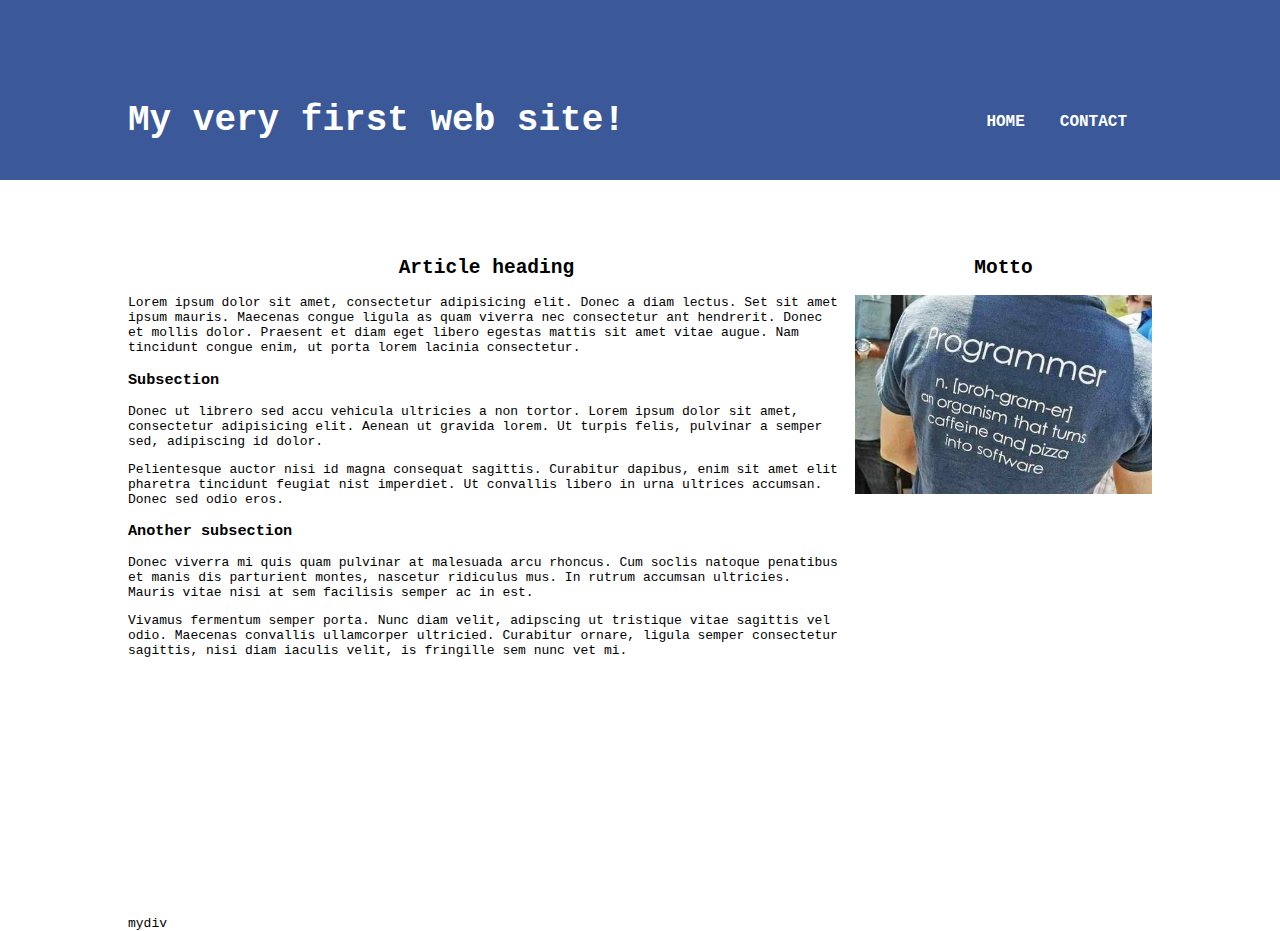
==== index.html @ ace3ed57 "Update index.html" ====
<!DOCTYPE html>

<html>

  <head>
    <meta charset="utf-8">

    <title>POP Info 2016 - Aj Ty v IT workshop</title>
    <link rel="stylesheet" href="css/styles.css">

    <!-- the below three lines are a fix to get HTML5 semantic elements working in old versions of Internet Explorer-->
    <!--[if lt IE 9]>
      <script src="http://html5shiv.googlecode.com/svn/trunk/html5.js"></script>
    <![endif]-->
  </head>

  <body>

  <header>

    <div class="wrapper">

      <h1>My very first web site!</h1>

      <nav>

        <ul>

          <li><a href="contact.html">CONTACT</a></li>
          <li><a href="index.html">HOME</a></li>

        </ul>

      </nav>

    </div>

  </header>

  <main>

    <div class="wrapper">

      <article>

        <h2>Article heading</h2>

        <p>Lorem ipsum dolor sit amet, consectetur adipisicing elit. Donec a diam lectus. Set sit amet ipsum mauris. Maecenas congue ligula as quam viverra nec consectetur ant hendrerit. Donec et mollis dolor. Praesent et diam eget libero egestas mattis sit amet vitae augue. Nam tincidunt congue enim, ut porta lorem lacinia consectetur.</p>

        <h3>Subsection</h3>

        <p>Donec ut librero sed accu vehicula ultricies a non tortor. Lorem ipsum dolor sit amet, consectetur adipisicing elit. Aenean ut gravida lorem. Ut turpis felis, pulvinar a semper sed, adipiscing id dolor.</p>

        <p>Pelientesque auctor nisi id magna consequat sagittis. Curabitur dapibus, enim sit amet elit pharetra tincidunt feugiat nist imperdiet. Ut convallis libero in urna ultrices accumsan. Donec sed odio eros.</p>

        <h3>Another subsection</h3>

        <p>Donec viverra mi quis quam pulvinar at malesuada arcu rhoncus. Cum soclis natoque penatibus et manis dis parturient montes, nascetur ridiculus mus. In rutrum accumsan ultricies. Mauris vitae nisi at sem facilisis semper ac in est.</p>

        <p>Vivamus fermentum semper porta. Nunc diam velit, adipscing ut tristique vitae sagittis vel odio. Maecenas convallis ullamcorper ultricied. Curabitur ornare, ligula semper consectetur sagittis, nisi diam iaculis velit, is fringille sem nunc vet mi.</p>

      </article>

      <aside>

        <h2>Motto</h2>

       <img src="img/logo.jpg" title="my logo"/>

      </aside>

    </div>

  </main>


  <footer>


  <div class="wrapper">
    
     <p id="timer">mydiv</p>

  </div>

  </footer>

  </body>

  <script src="js/scripts.js"></script>

</html>
---- css/styles.css ----
html{

	width: 100%;
	height: 100%;

}

body {

	width: 100%;
	height: 100%;
	margin: 0;
	background-color: #ffffff;
	font-family: monospace;

}

.wrapper{

	width: 80%;
	margin: 0 auto;

}


header {

	width: 100%;
	height: 20%;
	background-color: #3b5998;
	color: #ffffff;

}

header h1{

	font-size: 36px;
	margin: 0;
	padding: 100px 0;
 	float: left;

}

header nav{
	
	margin: 0;
	padding: 100px 0;
	float: right;

}

header nav ul{
	
	list-style-type: none;

}

header nav ul li {

	float: right;

}

header nav ul li a{

	text-decoration: none;
	padding: 10px;
	margin-right: 15px;
	color: #ffffff;
	font-size: 16px;
	font-weight: bold;

}

/********************************************************************************************************/

main{

	height: 75%;

}

main .wrapper {

	height: 100%;

}

main h2{

	text-align: center;

}

article {

	width: 70%;
	height: 100%;
	float: left;

}

aside {

	width: 29%;
	margin-left: 1%;
	height: 100%;
	float: right;

}

aside img{

	width: 100%;

}

main table{

	margin: 0 auto;

}

main table tr{



}


main table tr td,
main table tr th {

	padding: 15px;
	border: 1px solid #ccc;
	border-collapse: border;

}

/********************************************************************************************************/
footer {

	width: 100%;
	height: 5%;

}
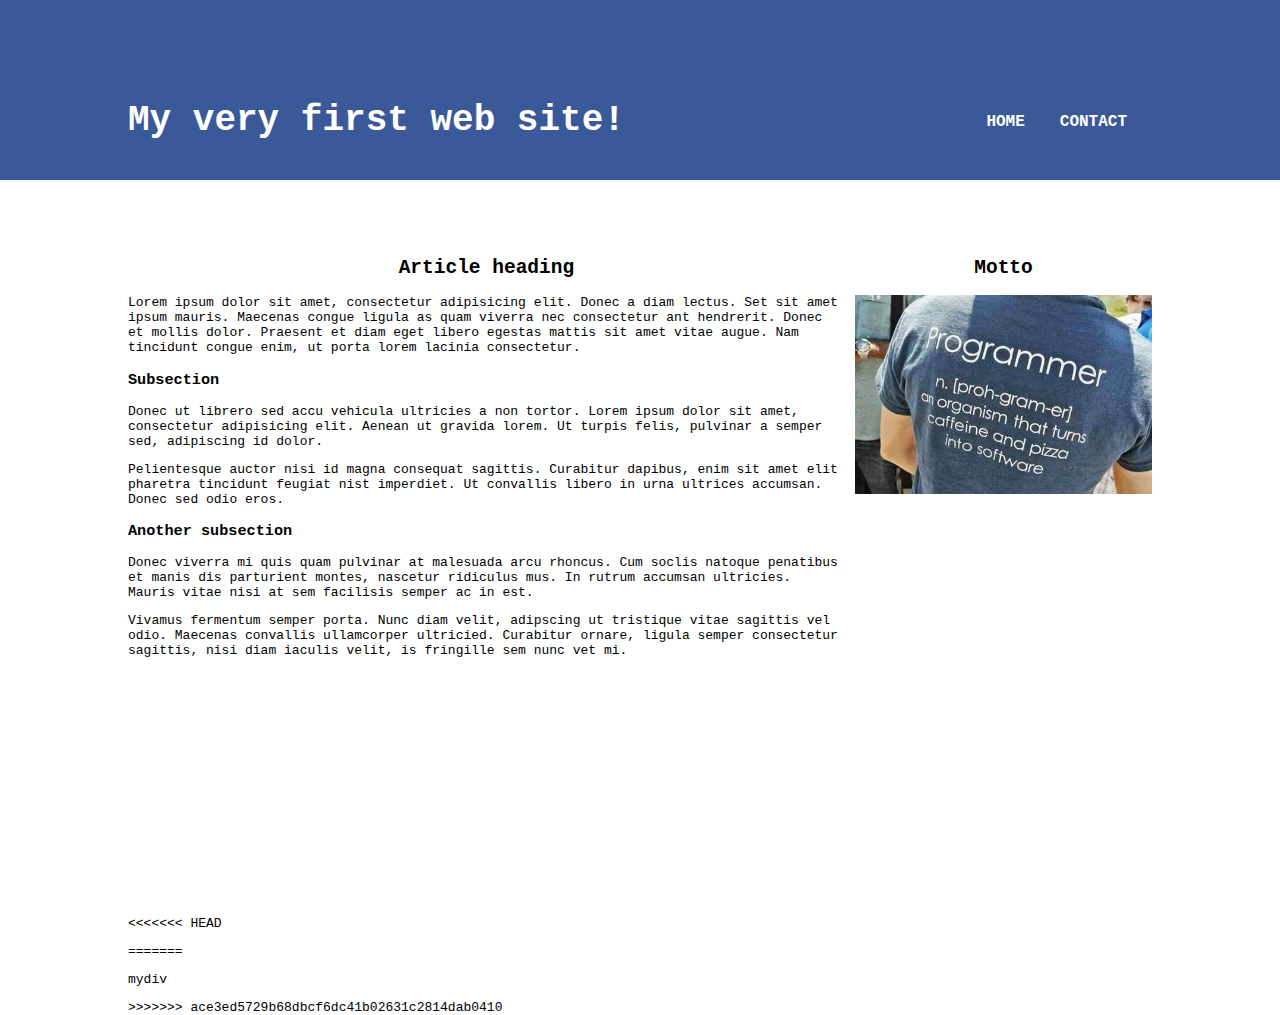
==== commit 407373ed: "merge" ====
--- a/index.html
+++ b/index.html
@@ -76,10 +76,13 @@
 
   <footer>
 
-
   <div class="wrapper">
     
+<<<<<<< HEAD
+    <p id="timer"></p>
+=======
      <p id="timer">mydiv</p>
+>>>>>>> ace3ed5729b68dbcf6dc41b02631c2814dab0410
 
   </div>
 
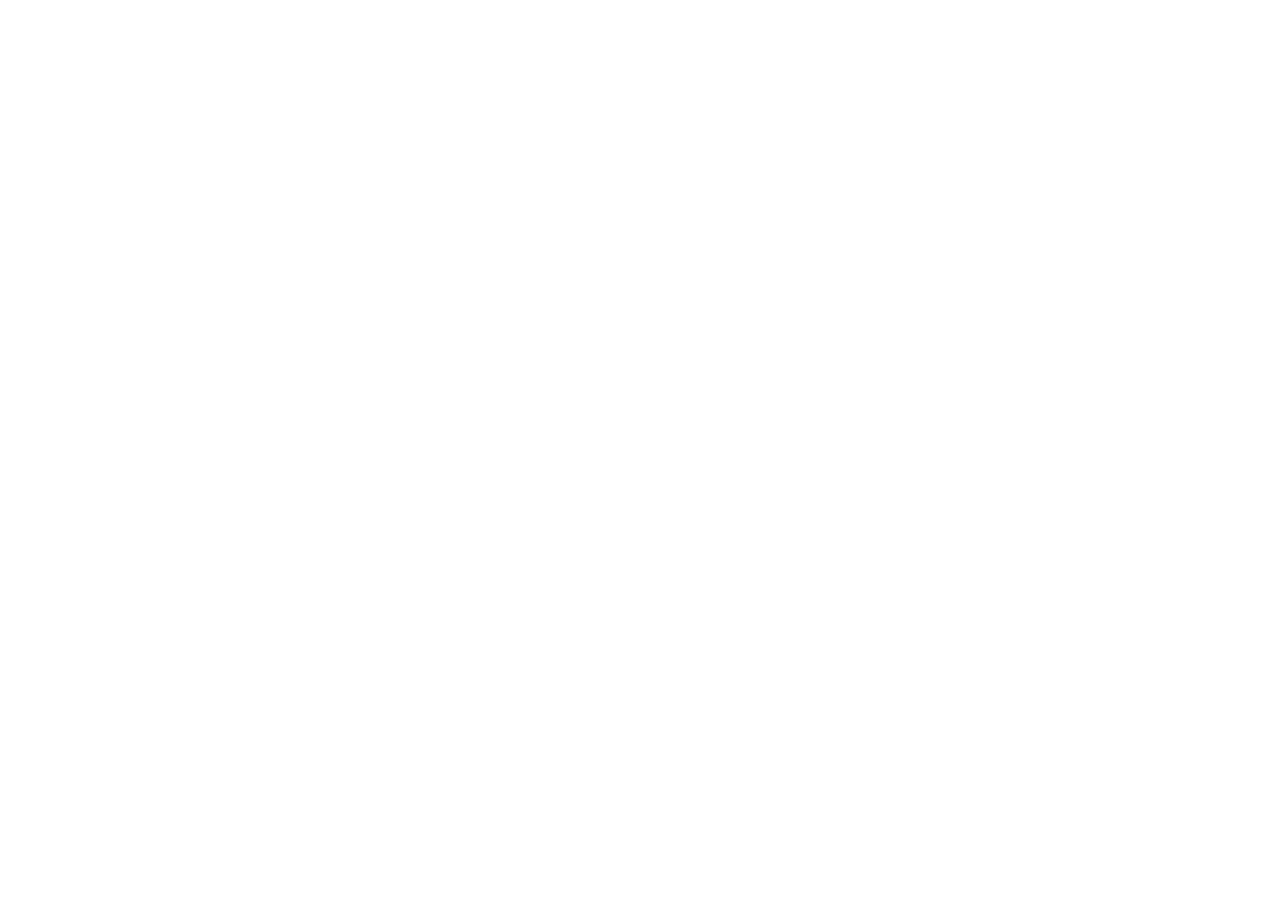
==== commit 3f3d6757: "preparing files for workshop - clean up" ====
--- a/index.html
+++ b/index.html
@@ -6,90 +6,14 @@
     <meta charset="utf-8">
 
     <title>POP Info 2016 - Aj Ty v IT workshop</title>
-    <link rel="stylesheet" href="css/styles.css">
 
-    <!-- the below three lines are a fix to get HTML5 semantic elements working in old versions of Internet Explorer-->
     <!--[if lt IE 9]>
       <script src="http://html5shiv.googlecode.com/svn/trunk/html5.js"></script>
     <![endif]-->
+
   </head>
 
   <body>
+  <body/>
 
-  <header>
-
-    <div class="wrapper">
-
-      <h1>My very first web site!</h1>
-
-      <nav>
-
-        <ul>
-
-          <li><a href="contact.html">CONTACT</a></li>
-          <li><a href="index.html">HOME</a></li>
-
-        </ul>
-
-      </nav>
-
-    </div>
-
-  </header>
-
-  <main>
-
-    <div class="wrapper">
-
-      <article>
-
-        <h2>Article heading</h2>
-
-        <p>Lorem ipsum dolor sit amet, consectetur adipisicing elit. Donec a diam lectus. Set sit amet ipsum mauris. Maecenas congue ligula as quam viverra nec consectetur ant hendrerit. Donec et mollis dolor. Praesent et diam eget libero egestas mattis sit amet vitae augue. Nam tincidunt congue enim, ut porta lorem lacinia consectetur.</p>
-
-        <h3>Subsection</h3>
-
-        <p>Donec ut librero sed accu vehicula ultricies a non tortor. Lorem ipsum dolor sit amet, consectetur adipisicing elit. Aenean ut gravida lorem. Ut turpis felis, pulvinar a semper sed, adipiscing id dolor.</p>
-
-        <p>Pelientesque auctor nisi id magna consequat sagittis. Curabitur dapibus, enim sit amet elit pharetra tincidunt feugiat nist imperdiet. Ut convallis libero in urna ultrices accumsan. Donec sed odio eros.</p>
-
-        <h3>Another subsection</h3>
-
-        <p>Donec viverra mi quis quam pulvinar at malesuada arcu rhoncus. Cum soclis natoque penatibus et manis dis parturient montes, nascetur ridiculus mus. In rutrum accumsan ultricies. Mauris vitae nisi at sem facilisis semper ac in est.</p>
-
-        <p>Vivamus fermentum semper porta. Nunc diam velit, adipscing ut tristique vitae sagittis vel odio. Maecenas convallis ullamcorper ultricied. Curabitur ornare, ligula semper consectetur sagittis, nisi diam iaculis velit, is fringille sem nunc vet mi.</p>
-
-      </article>
-
-      <aside>
-
-        <h2>Motto</h2>
-
-       <img src="img/logo.jpg" title="my logo"/>
-
-      </aside>
-
-    </div>
-
-  </main>
-
-
-  <footer>
-
-  <div class="wrapper">
-    
-<<<<<<< HEAD
-    <p id="timer"></p>
-=======
-     <p id="timer">mydiv</p>
->>>>>>> ace3ed5729b68dbcf6dc41b02631c2814dab0410
-
-  </div>
-
-  </footer>
-
-  </body>
-
-  <script src="js/scripts.js"></script>
-
-</html>
+</html>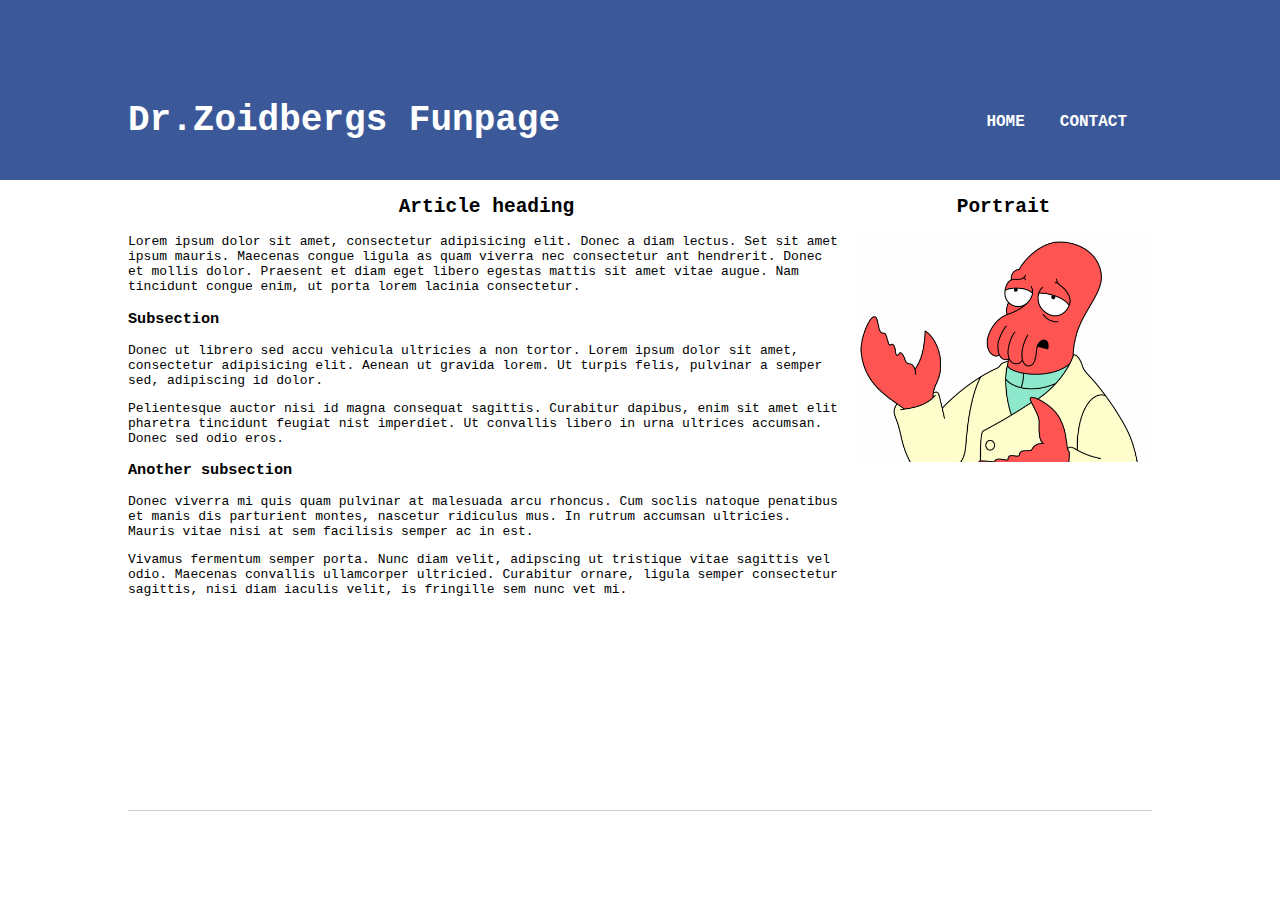
==== commit 158dac2a: "moving topic to dr. zoidberg" ====
--- a/index.html
+++ b/index.html
@@ -6,14 +6,86 @@
     <meta charset="utf-8">
 
     <title>POP Info 2016 - Aj Ty v IT workshop</title>
+    <link rel="stylesheet" href="css/styles.css">
 
+    <!-- the below three lines are a fix to get HTML5 semantic elements working in old versions of Internet Explorer-->
     <!--[if lt IE 9]>
       <script src="http://html5shiv.googlecode.com/svn/trunk/html5.js"></script>
     <![endif]-->
-
   </head>
 
   <body>
-  <body/>
+
+  <header>
+
+    <div class="wrapper">
+
+      <h1>Dr.Zoidbergs Funpage</h1>
+
+      <nav>
+
+        <ul>
+
+          <li><a href="contact.html">CONTACT</a></li>
+          <li><a href="index.html">HOME</a></li>
+
+        </ul>
+
+      </nav>
+
+    </div>
+
+  </header>
+
+  <main>
+
+    <div class="wrapper">
+
+      <article>
+
+        <h2>Article heading</h2>
+
+        <p>Lorem ipsum dolor sit amet, consectetur adipisicing elit. Donec a diam lectus. Set sit amet ipsum mauris. Maecenas congue ligula as quam viverra nec consectetur ant hendrerit. Donec et mollis dolor. Praesent et diam eget libero egestas mattis sit amet vitae augue. Nam tincidunt congue enim, ut porta lorem lacinia consectetur.</p>
+
+        <h3>Subsection</h3>
+
+        <p>Donec ut librero sed accu vehicula ultricies a non tortor. Lorem ipsum dolor sit amet, consectetur adipisicing elit. Aenean ut gravida lorem. Ut turpis felis, pulvinar a semper sed, adipiscing id dolor.</p>
+
+        <p>Pelientesque auctor nisi id magna consequat sagittis. Curabitur dapibus, enim sit amet elit pharetra tincidunt feugiat nist imperdiet. Ut convallis libero in urna ultrices accumsan. Donec sed odio eros.</p>
+
+        <h3>Another subsection</h3>
+
+        <p>Donec viverra mi quis quam pulvinar at malesuada arcu rhoncus. Cum soclis natoque penatibus et manis dis parturient montes, nascetur ridiculus mus. In rutrum accumsan ultricies. Mauris vitae nisi at sem facilisis semper ac in est.</p>
+
+        <p>Vivamus fermentum semper porta. Nunc diam velit, adipscing ut tristique vitae sagittis vel odio. Maecenas convallis ullamcorper ultricied. Curabitur ornare, ligula semper consectetur sagittis, nisi diam iaculis velit, is fringille sem nunc vet mi.</p>
+
+      </article>
+
+      <aside>
+
+        <h2>Portrait</h2>
+
+       <img src="img/zoidberg.png" title="Dr. Zoidberg"/>
+
+      </aside>
+
+    </div>
+
+  </main>
+
+
+  <footer>
+
+  <div class="wrapper">
+    
+    <p id="timer"></p>
+
+  </div>
+
+  </footer>
+
+  </body>
+
+  <script src="js/scripts.js"></script>
 
 </html>--- a/css/styles.css
+++ b/css/styles.css
@@ -0,0 +1,155 @@
+
+html{
+
+	width: 100%;
+	height: 100%;
+
+}
+
+body {
+
+	width: 100%;
+	height: 100%;
+	margin: 0;
+	background-color: #ffffff;
+	font-family: monospace;
+
+}
+
+.wrapper{
+
+	width: 80%;
+	margin: 0 auto;
+
+}
+
+
+header {
+
+	width: 100%;
+	height: 20%;
+	background-color: #3b5998;
+	color: #ffffff;
+
+}
+
+header h1{
+
+	font-size: 36px;
+	margin: 0;
+	padding: 100px 0 0 0;
+ 	float: left;
+
+}
+
+header nav{
+	
+	margin: 0;
+	padding: 100px 0 0 0;
+	float: right;
+
+}
+
+header nav ul{
+	
+	list-style-type: none;
+
+}
+
+header nav ul li {
+
+	float: right;
+
+}
+
+header nav ul li a{
+
+	text-decoration: none;
+	padding: 10px;
+	margin-right: 15px;
+	color: #ffffff;
+	font-size: 16px;
+	font-weight: bold;
+
+}
+
+/********************************************************************************************************/
+
+main{
+
+	height: 70%;
+
+}
+
+main .wrapper {
+
+	height: 100%;
+
+}
+
+main h2{
+
+	text-align: center;
+
+}
+
+article {
+
+	width: 70%;
+	height: 100%;
+	float: left;
+
+}
+
+aside {
+
+	width: 29%;
+	margin-left: 1%;
+	height: 100%;
+	float: right;
+
+}
+
+aside img{
+
+	width: 100%;
+
+}
+
+main table{
+
+	margin: 0 auto;
+	border-collapse: collapse
+
+}
+
+main table tr{
+
+
+
+}
+
+
+main table tr td,
+main table tr th {
+
+	padding: 15px;
+	border: 1px solid #ccc;
+	border-collapse: border;
+
+}
+
+/********************************************************************************************************/
+footer {
+
+	width: 100%;
+	height: 10%;
+	padding-bottom: 5px;	
+
+}
+
+footer .wrapper{
+
+	border-top: 1px solid #ccc;
+
+}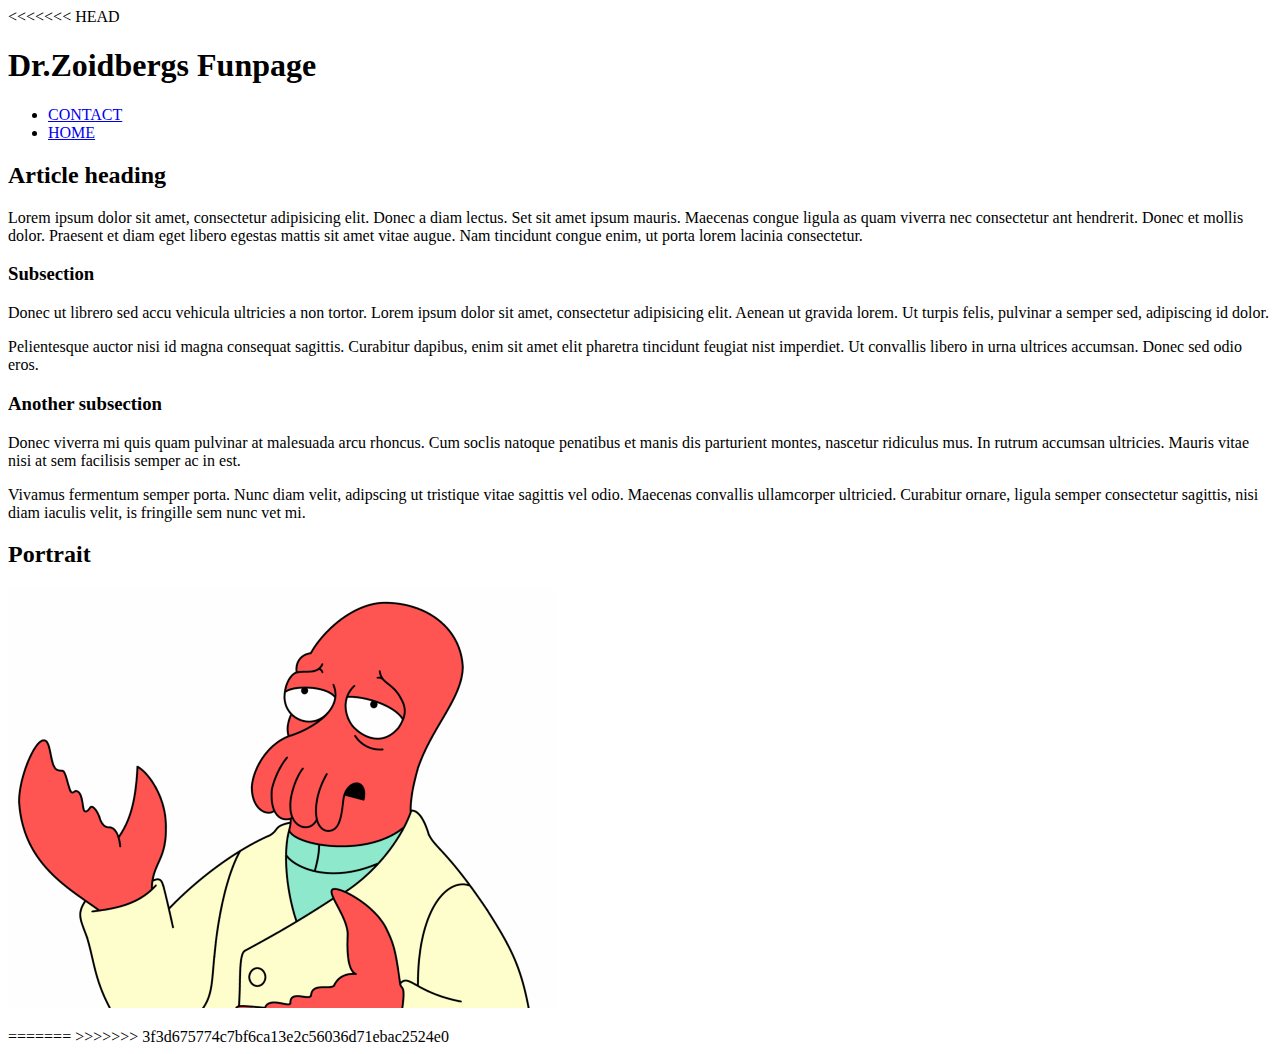
==== commit 5edd7f03: "clearing css" ====
--- a/index.html
+++ b/index.html
@@ -6,15 +6,15 @@
     <meta charset="utf-8">
 
     <title>POP Info 2016 - Aj Ty v IT workshop</title>
-    <link rel="stylesheet" href="css/styles.css">
 
-    <!-- the below three lines are a fix to get HTML5 semantic elements working in old versions of Internet Explorer-->
     <!--[if lt IE 9]>
       <script src="http://html5shiv.googlecode.com/svn/trunk/html5.js"></script>
     <![endif]-->
+
   </head>
 
   <body>
+<<<<<<< HEAD
 
   <header>
 
@@ -87,5 +87,8 @@
   </body>
 
   <script src="js/scripts.js"></script>
+=======
+  <body/>
+>>>>>>> 3f3d675774c7bf6ca13e2c56036d71ebac2524e0
 
 </html>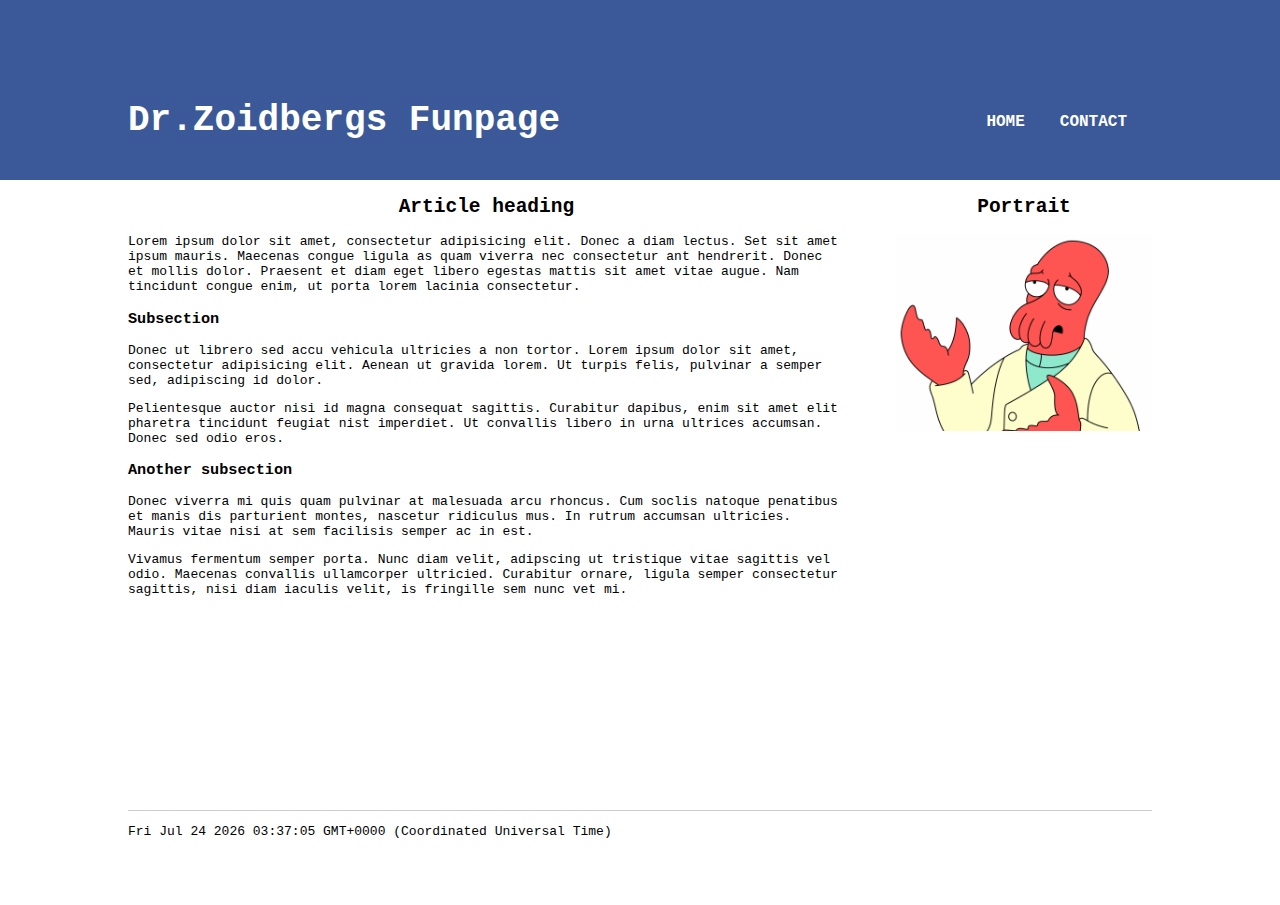
==== commit 272fa19a: "adding alert method" ====
--- a/index.html
+++ b/index.html
@@ -6,15 +6,15 @@
     <meta charset="utf-8">
 
     <title>POP Info 2016 - Aj Ty v IT workshop</title>
+    <link rel="stylesheet" href="css/styles.css">
 
+    <!-- the below three lines are a fix to get HTML5 semantic elements working in old versions of Internet Explorer-->
     <!--[if lt IE 9]>
       <script src="http://html5shiv.googlecode.com/svn/trunk/html5.js"></script>
     <![endif]-->
-
   </head>
 
   <body>
-<<<<<<< HEAD
 
   <header>
 
@@ -65,7 +65,7 @@
 
         <h2>Portrait</h2>
 
-       <img src="img/zoidberg.png" title="Dr. Zoidberg"/>
+       <img src="img/zoidberg.png" title="Dr. Zoidberg" id="pic" onclick="showAlert()"/>
 
       </aside>
 
@@ -87,8 +87,5 @@
   </body>
 
   <script src="js/scripts.js"></script>
-=======
-  <body/>
->>>>>>> 3f3d675774c7bf6ca13e2c56036d71ebac2524e0
 
 </html>--- a/css/styles.css
+++ b/css/styles.css
@@ -0,0 +1,156 @@
+
+html{
+
+	width: 100%;
+	height: 100%;
+
+}
+
+body {
+
+	width: 100%;
+	height: 100%;
+	margin: 0;
+	background-color: #ffffff;
+	font-family: monospace;
+
+}
+
+.wrapper{
+
+	width: 80%;
+	margin: 0 auto;
+
+}
+
+
+header {
+
+	width: 100%;
+	height: 20%;
+	background-color: #3b5998;
+	color: #ffffff;
+
+}
+
+header h1{
+
+	font-size: 36px;
+	margin: 0;
+	padding: 100px 0 0 0;
+ 	float: left;
+
+}
+
+header nav{
+	
+	margin: 0;
+	padding: 100px 0 0 0;
+	float: right;
+
+}
+
+header nav ul{
+	
+	list-style-type: none;
+
+}
+
+header nav ul li {
+
+	float: right;
+
+}
+
+header nav ul li a{
+
+	text-decoration: none;
+	padding: 10px;
+	margin-right: 15px;
+	color: #ffffff;
+	font-size: 16px;
+	font-weight: bold;
+
+}
+
+/********************************************************************************************************/
+
+main{
+
+	height: 70%;
+
+}
+
+main .wrapper {
+
+	height: 100%;
+
+
+}
+
+main h2{
+
+	text-align: center;
+
+}
+
+article {
+
+	width: 70%;
+	height: 80%;
+	float: left;
+
+}
+
+aside {
+
+	width: 25%;
+	margin-left: 1%;
+	height: 80%;
+	float: right;
+
+}
+
+aside img{
+
+	width: 100%;
+
+}
+
+main table{
+
+	margin: 0 auto;
+	border-collapse: collapse
+
+}
+
+main table tr{
+
+
+
+}
+
+
+main table tr td,
+main table tr th {
+
+	padding: 15px;
+	border: 1px solid #ccc;
+	border-collapse: border;
+
+}
+
+/********************************************************************************************************/
+footer {
+
+	width: 100%;
+	height: 10%;
+	padding-bottom: 5px;	
+
+}
+
+footer .wrapper{
+
+	border-top: 1px solid #ccc;
+
+}